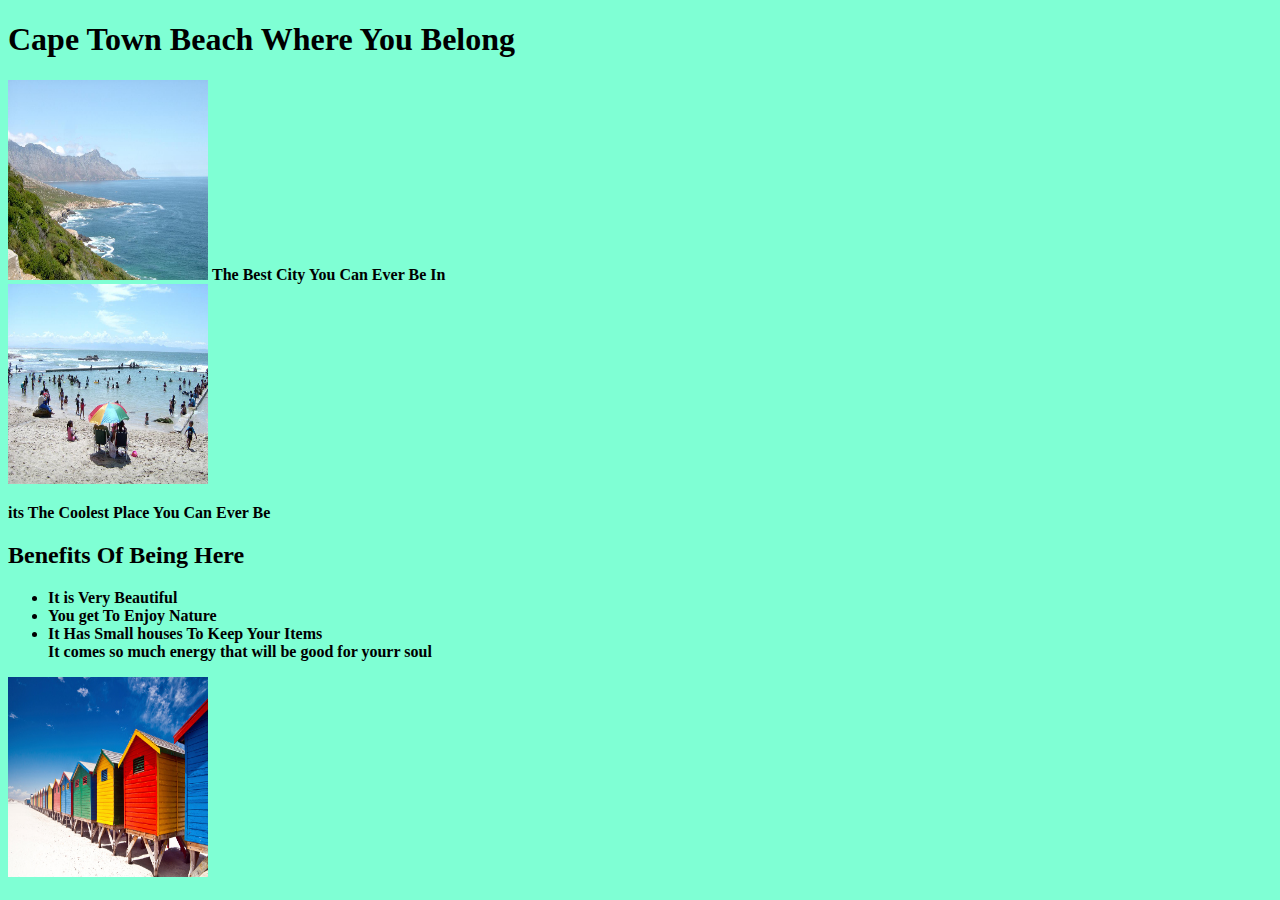
==== index.html @ 20663f4c "capetown beach" ====
<!DOCTYPE html>
<html lang="en">
<head>
    <meta charset="UTF-8">
    <meta http-equiv="X-UA-Compatible" content="IE=edge">
    <meta name="viewport" content="width=device-width, initial-scale=1.0">
    <title>Document</title>
</head>
<body style="background-color: aquamarine;">
    <h1>Cape Town Beach Where You Belong</h1>
    <img src="beach.jpg" width="200" height="200">
<table><tr><b>The Best City You Can Ever Be In</b>
  </tr></table><img src="cptbeach.jpg" width="200" height="200">
<p><b>its The Coolest Place You Can Ever Be</b></p>
<h2>Benefits Of Being Here</h2>
<ul><b>
    <li>It is Very Beautiful</li>
    <li>You get To Enjoy Nature</li>
    <li>It Has Small houses To Keep Your Items</li>
    <il>It comes so much energy that will be good for yourr soul</il>
</ul></b>
<img src="joy.jpg" width="200" height="200">
</body>
</html>
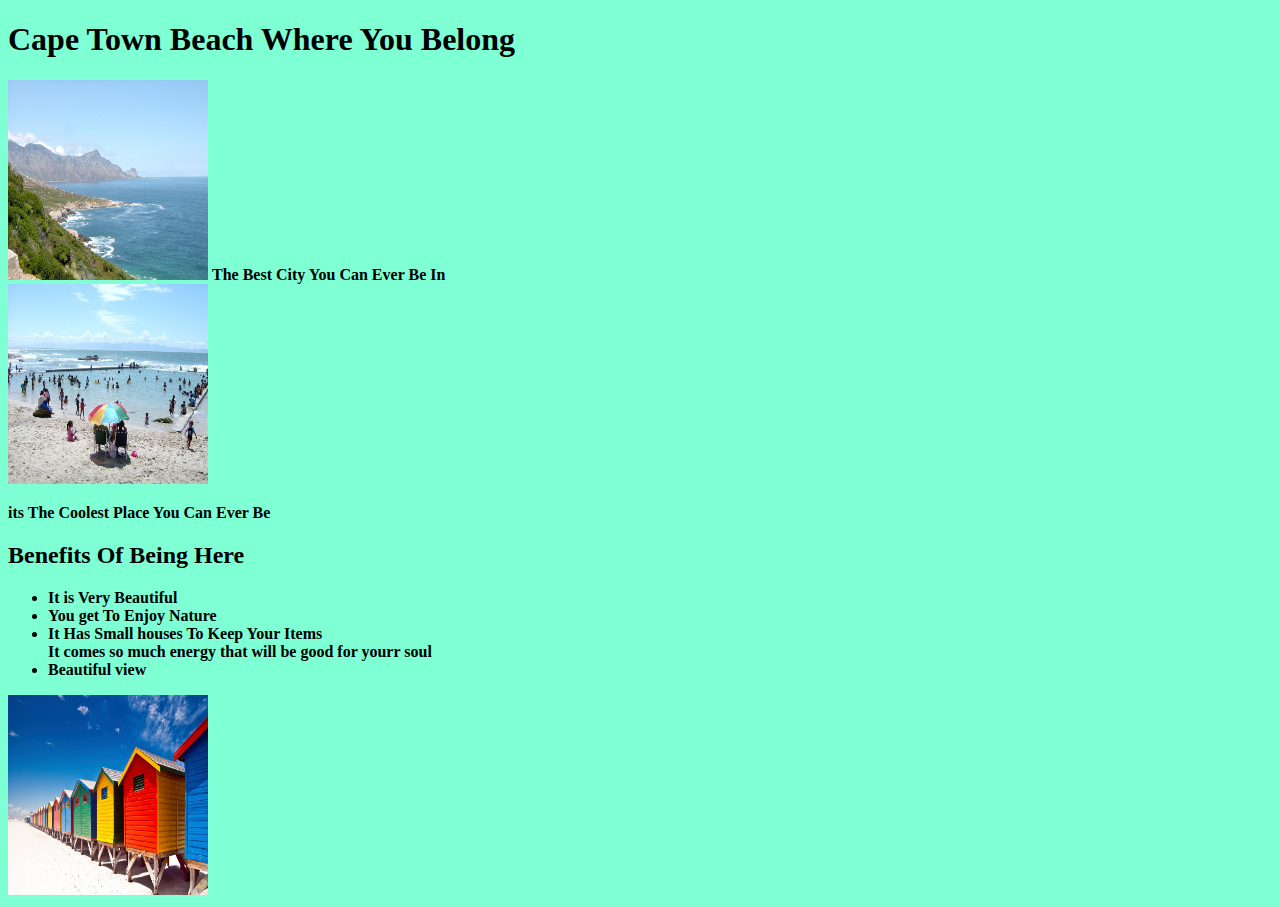
==== commit a6871a5b: "contacts" ====
--- a/index.html
+++ b/index.html
@@ -8,7 +8,7 @@
 </head>
 <body style="background-color: aquamarine;">
     <h1>Cape Town Beach Where You Belong</h1>
-    <img src="beach.jpg" width="200" height="200">
+    <img src="beach.jpg" width="200" height="200" alt="cape town beach">
 <table><tr><b>The Best City You Can Ever Be In</b>
   </tr></table><img src="cptbeach.jpg" width="200" height="200">
 <p><b>its The Coolest Place You Can Ever Be</b></p>
@@ -18,6 +18,7 @@
     <li>You get To Enjoy Nature</li>
     <li>It Has Small houses To Keep Your Items</li>
     <il>It comes so much energy that will be good for yourr soul</il>
+    <li>Beautiful view</li>
 </ul></b>
 <img src="joy.jpg" width="200" height="200">
 </body>
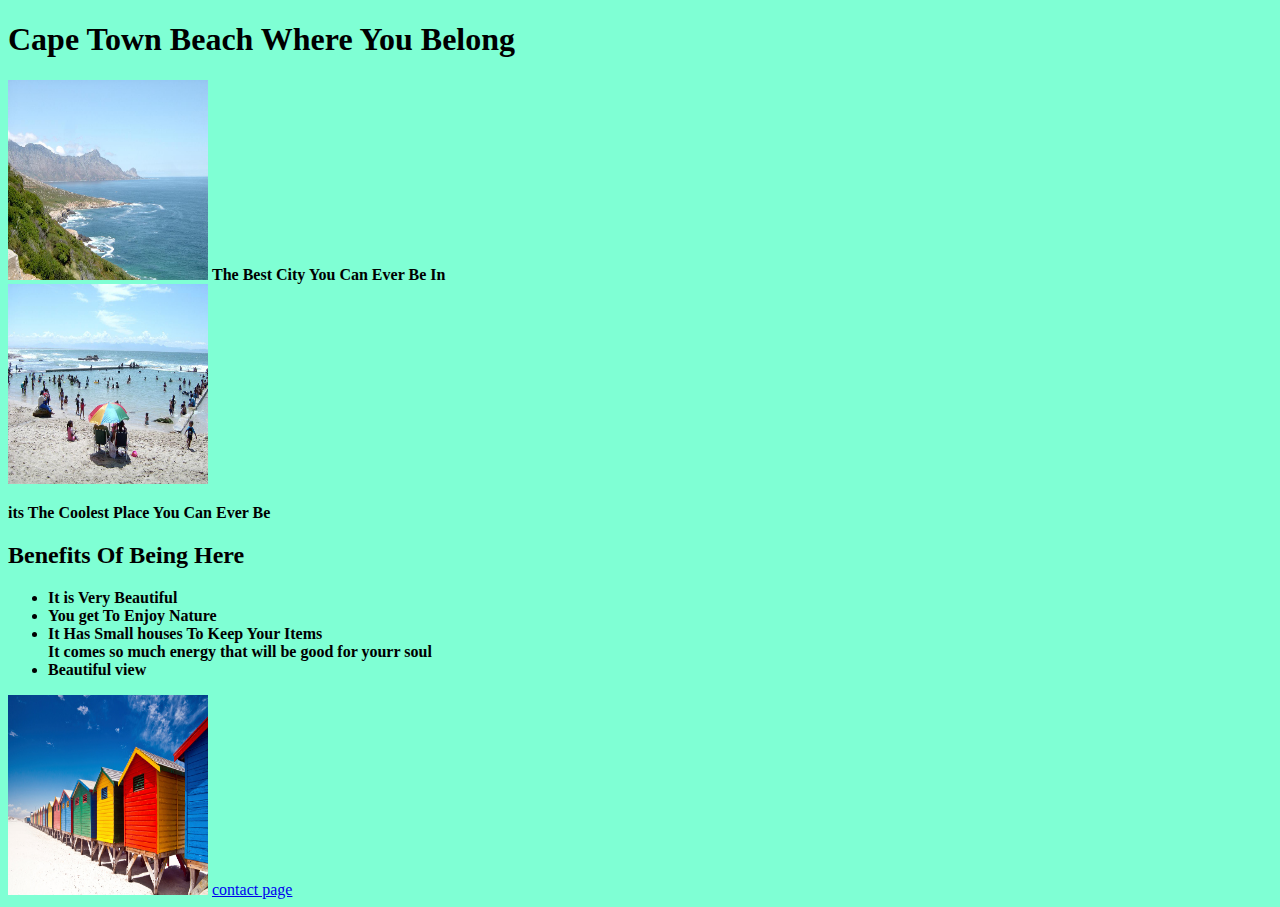
==== commit aa7273ca: "changes" ====
--- a/index.html
+++ b/index.html
@@ -21,5 +21,6 @@
     <li>Beautiful view</li>
 </ul></b>
 <img src="joy.jpg" width="200" height="200">
+<a href="contacts.html">contact page</a>
 </body>
 </html>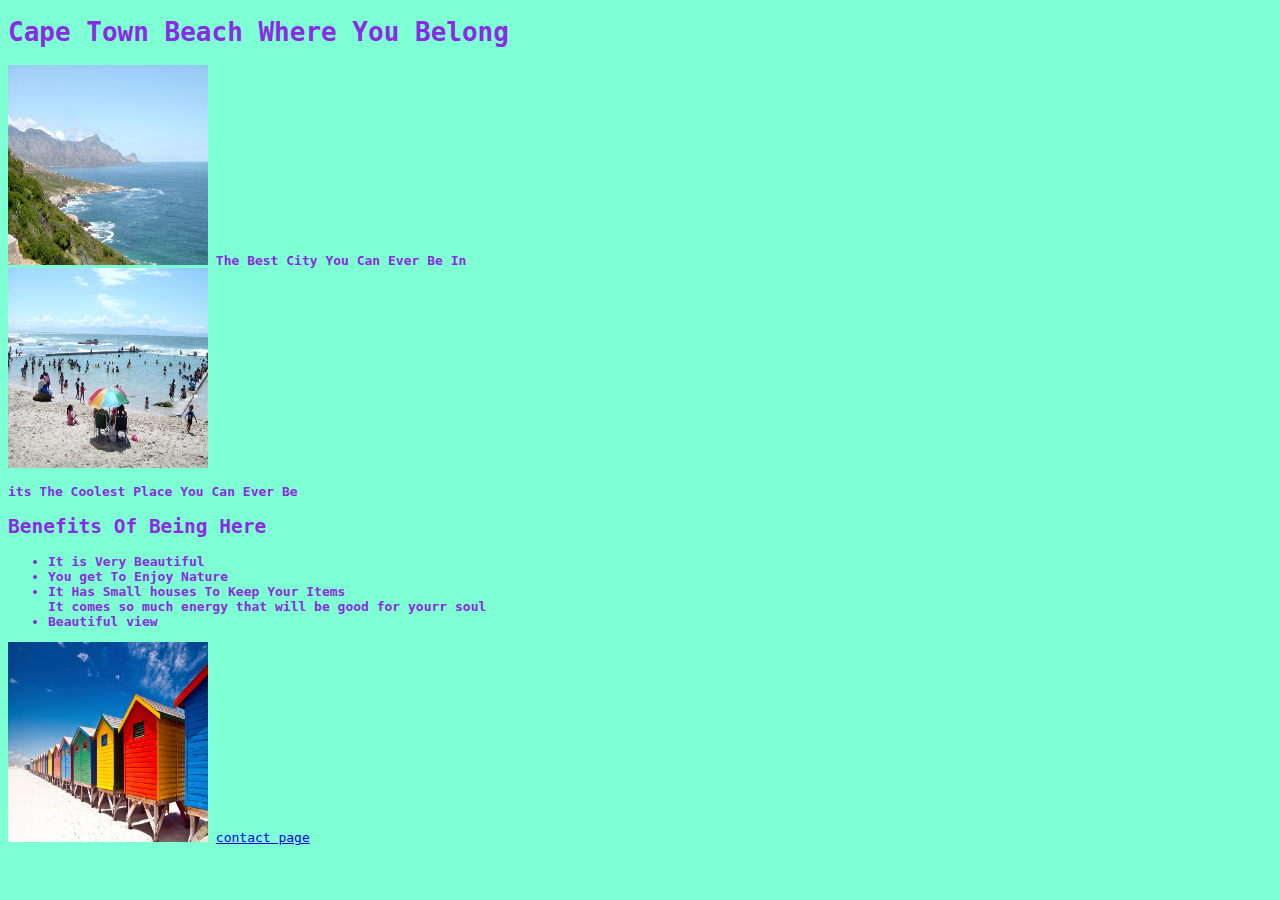
==== commit 0696ec7a: "changed styling" ====
--- a/index.html
+++ b/index.html
@@ -6,6 +6,7 @@
     <meta name="viewport" content="width=device-width, initial-scale=1.0">
     <title>Document</title>
 </head>
+<link rel="stylesheet" href="./styling.css">
 <body style="background-color: aquamarine;">
     <h1>Cape Town Beach Where You Belong</h1>
     <img src="beach.jpg" width="200" height="200" alt="cape town beach">
--- a/styling.css
+++ b/styling.css
@@ -0,0 +1,4 @@
+body {
+font-family: monospace;
+color: blueviolet;
+}